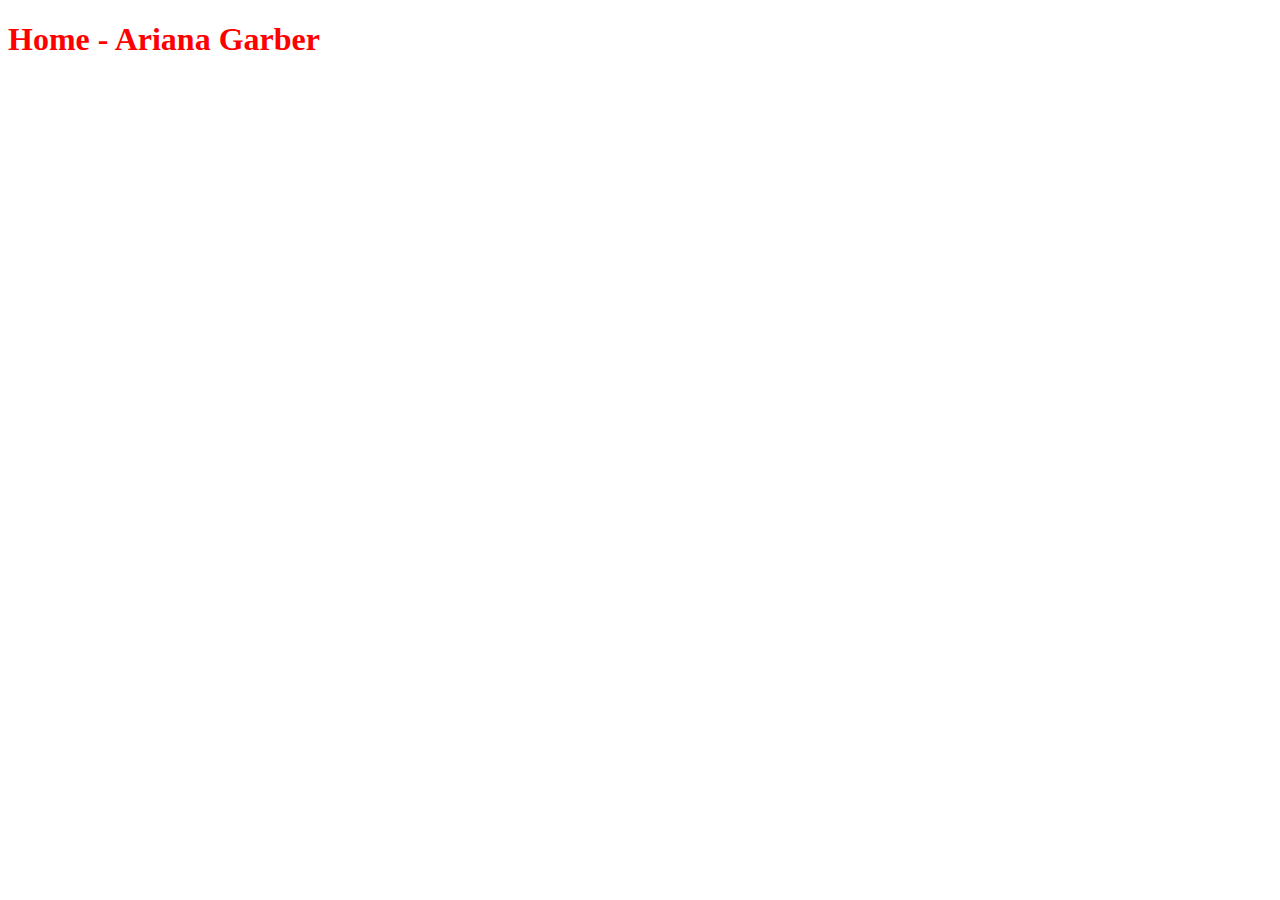
==== index.html @ 1b3aeb01 "added files" ====
<!doctype html>
<html lang="en">
<head>
    <meta charset="UTF-8">
    <title>Home - Ariana Garber</title>
    
    <style>
        h1{
            color: red;
        }
    </style>
</head>

<body>
    <h1>Home - Ariana Garber</h1>
</body>
</html>
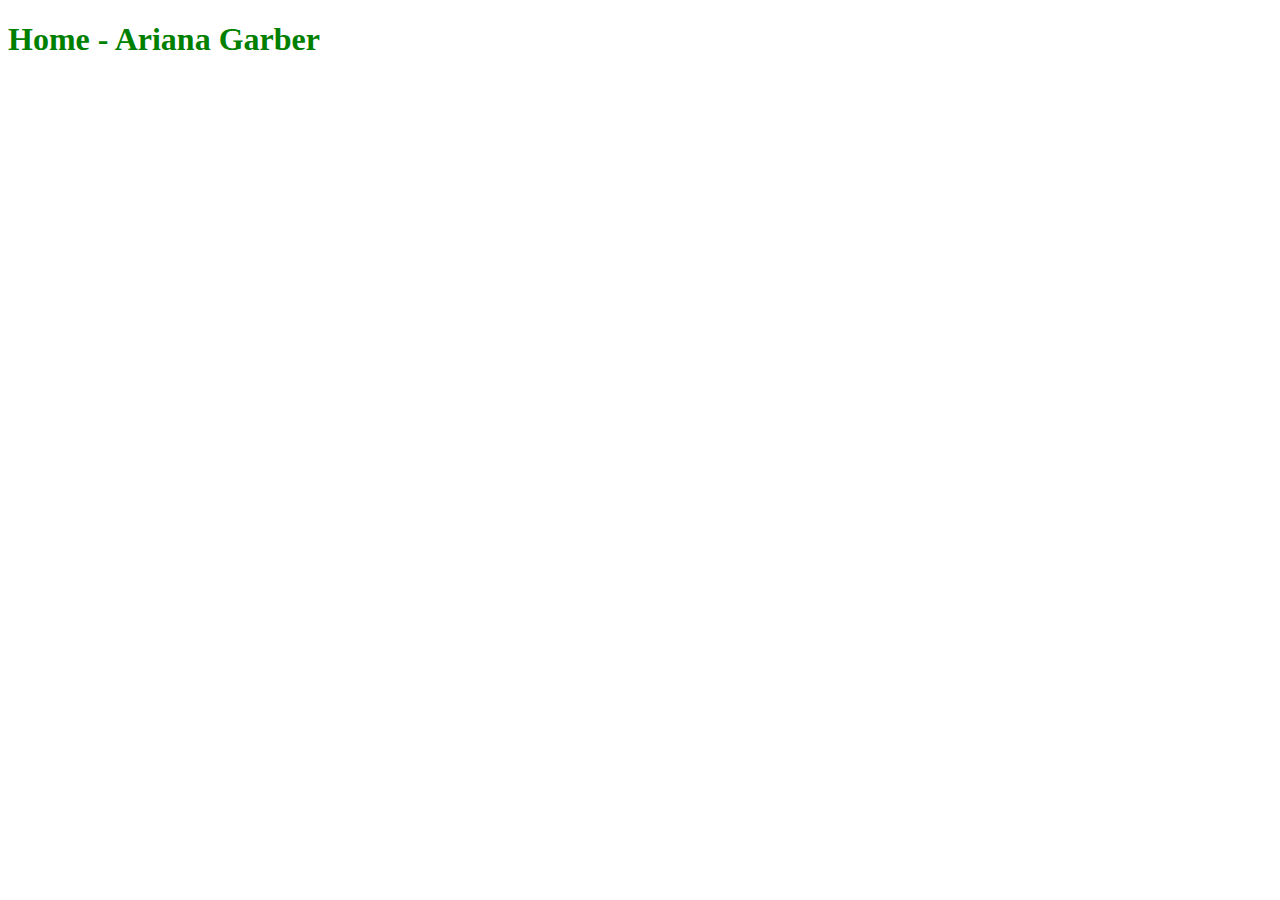
==== commit 2439570d: "green" ====
--- a/index.html
+++ b/index.html
@@ -6,7 +6,7 @@
     
     <style>
         h1{
-            color: red;
+            color: green;
         }
     </style>
 </head>
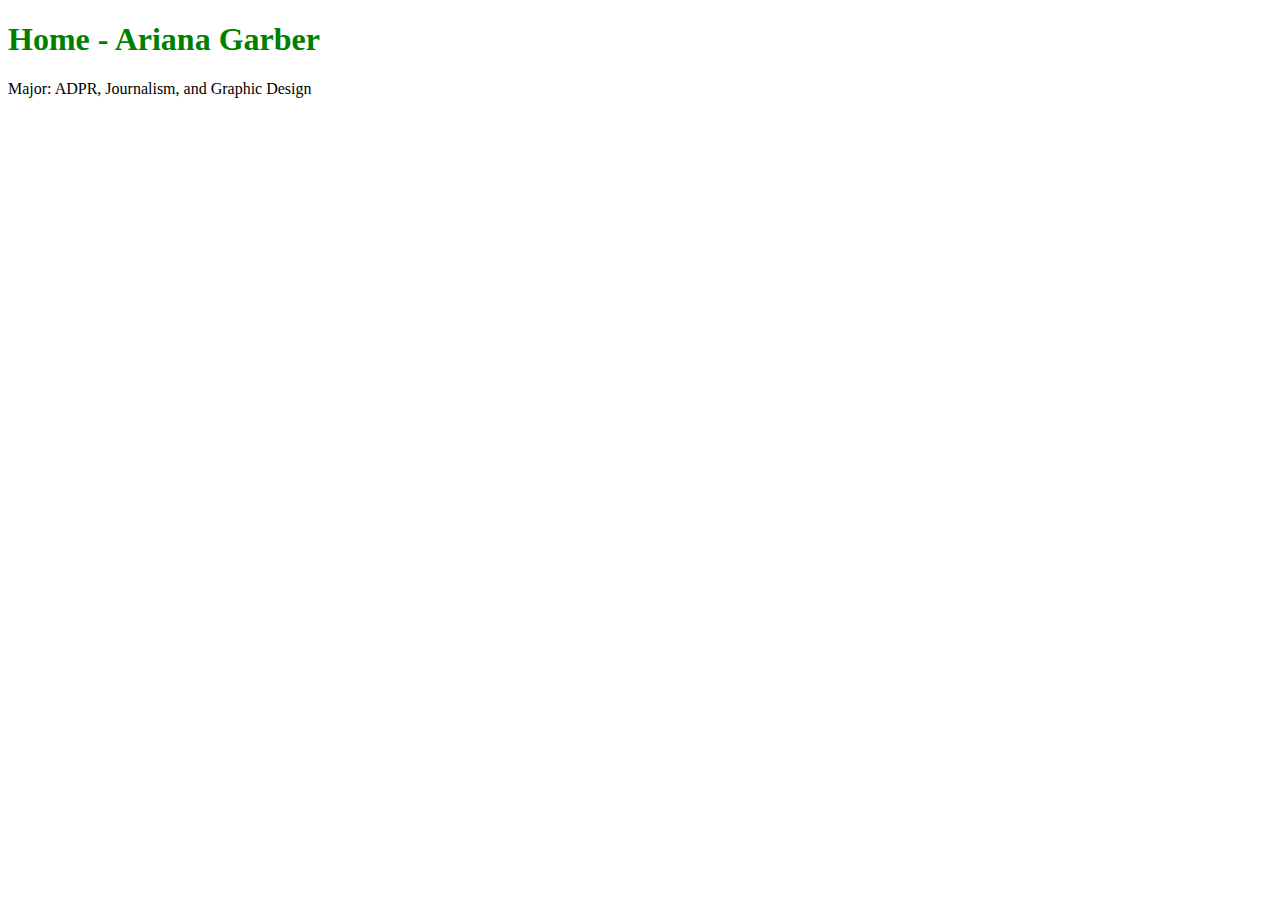
==== commit 4eae104a: "major added" ====
--- a/index.html
+++ b/index.html
@@ -13,5 +13,8 @@
 
 <body>
     <h1>Home - Ariana Garber</h1>
+    <p>
+        Major: ADPR, Journalism, and Graphic Design
+    </p>
 </body>
 </html>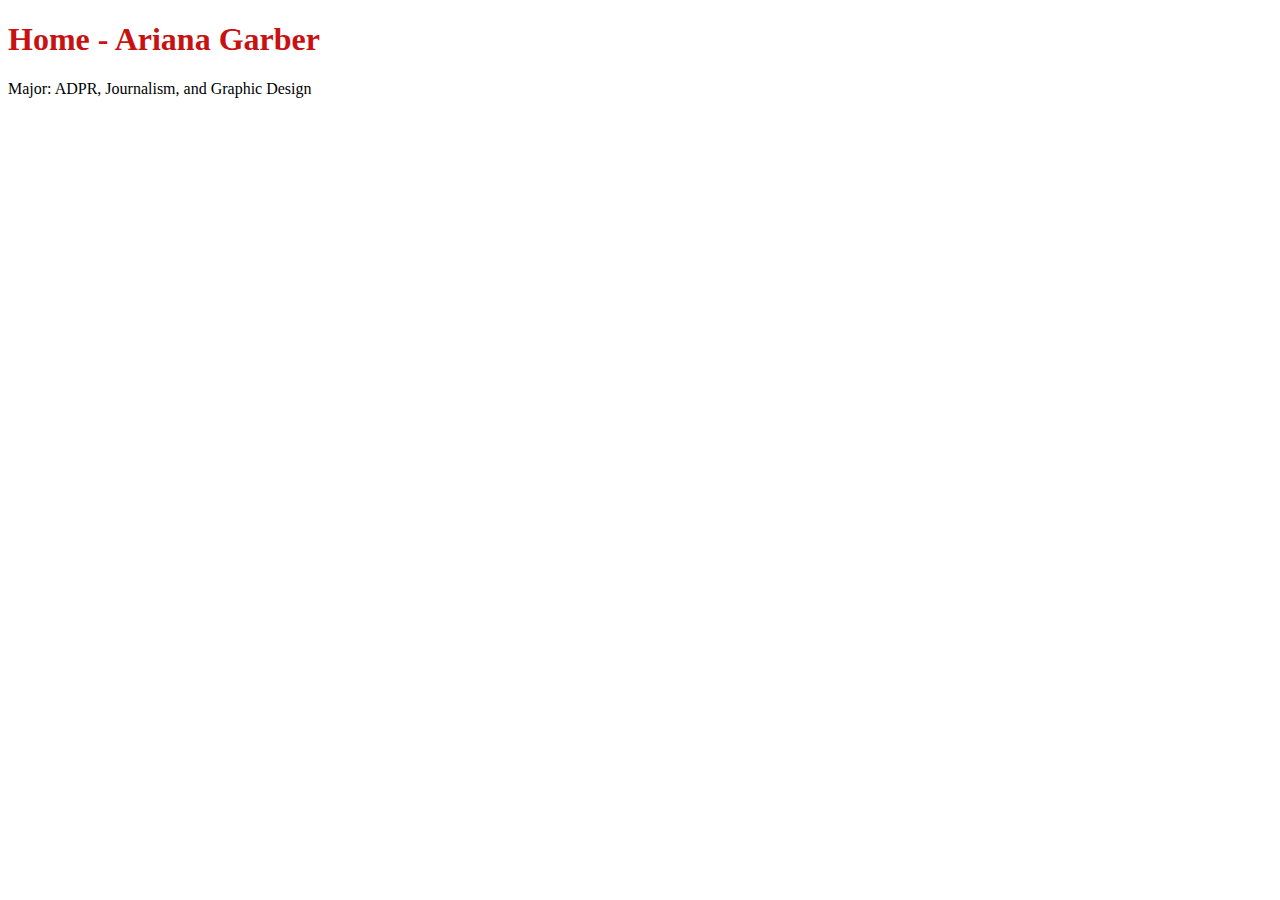
==== commit ac8807b2: "change to red" ====
--- a/index.html
+++ b/index.html
@@ -6,7 +6,7 @@
     
     <style>
         h1{
-            color: green;
+            color: rgb(200, 18, 18);
         }
     </style>
 </head>
